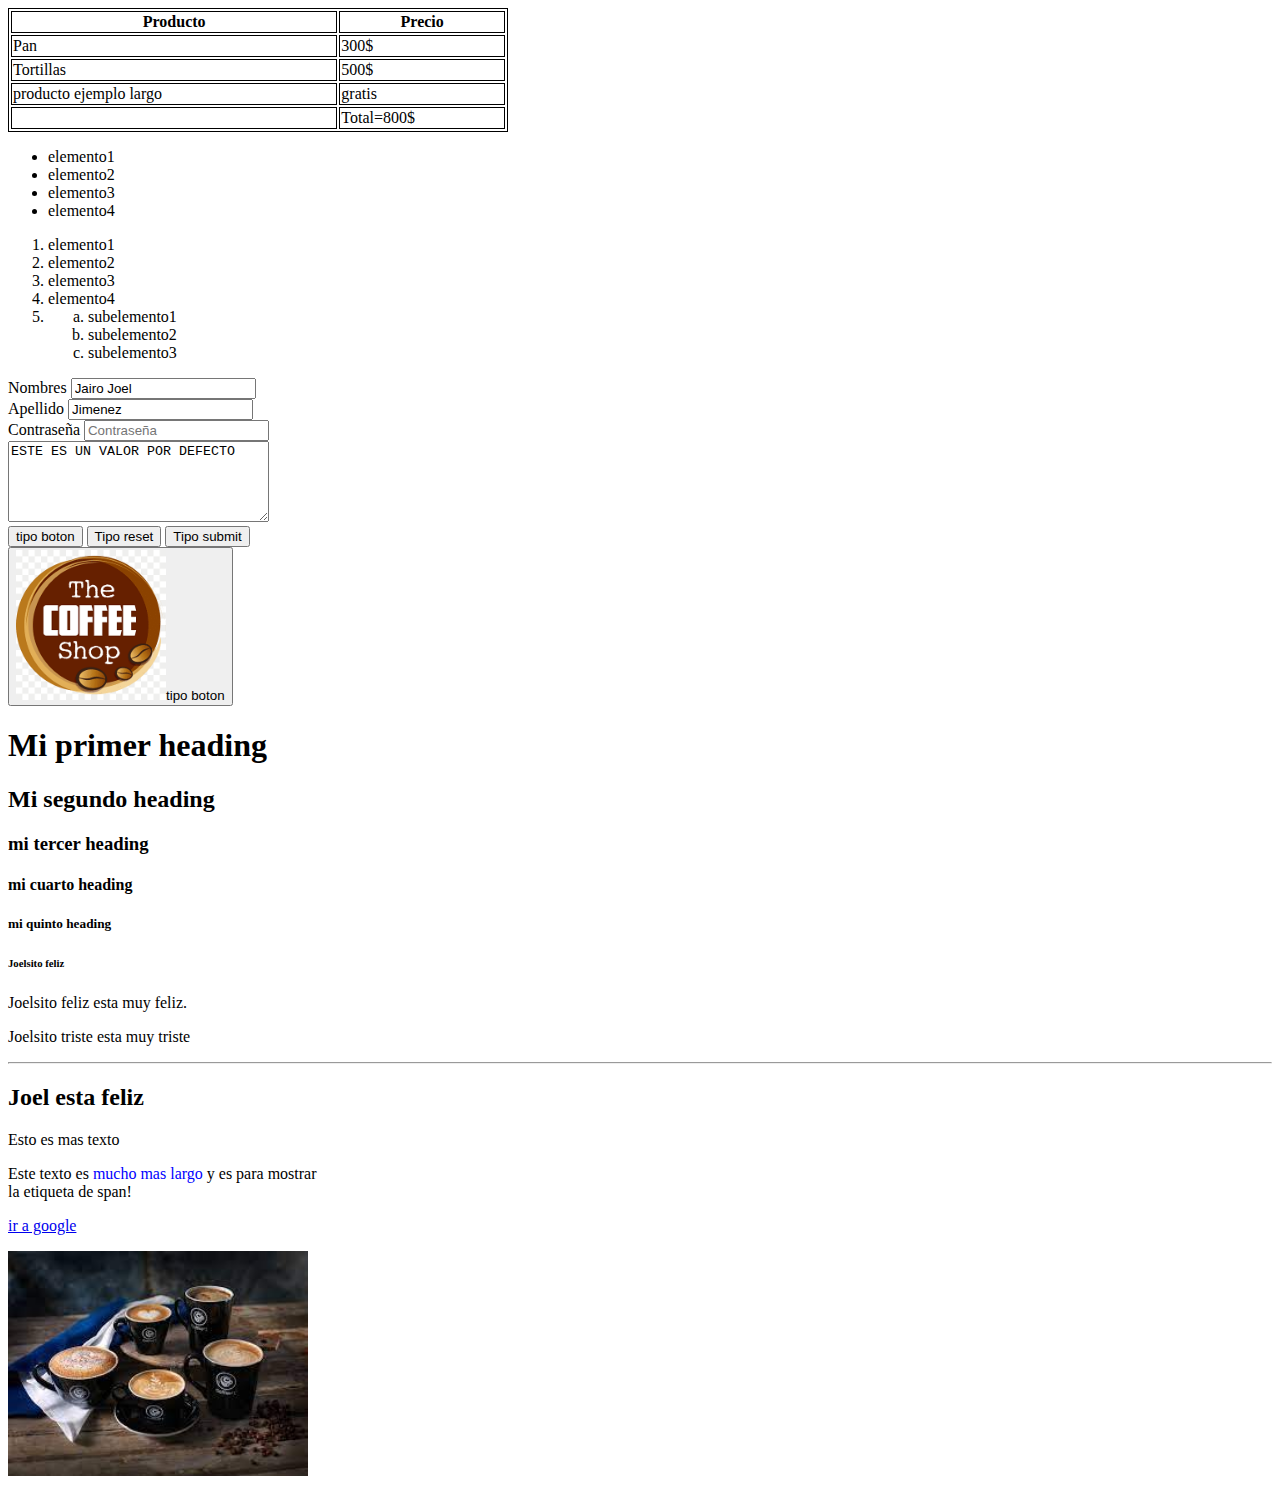
==== Hola mundo/index.html @ a90f96ba "commit 0.1" ====
<!DOCTYPE html>
<html lang="en">
<head><!--Head es la cabeza de la pagina aqui se definira por el momento el titulo de la pagina y todo lo que tenga que ver con ayudar al buscador a encontrar la paginas-->
    <title>Mi primera web</title><!--esto es el titulo de arriba de la pagina-->
    <!--la etiqueta style de abajo me sirve para dar separaciones a la etiqueta table-->
    <style>
        table, th, td 
        {
            border: 1px solid black;
        }
    </style>
</head>
<body> <!--body es el cuerpo de la estructura html-->
    <table style="width: 500px;"><!--esta etiqueta sirve para hacer tablas-->
        <thead><!--nos sirve para agrupar elementos que se encuentran en la cabecera de la tabla-->

        </thead>
        <tbody>
            <tr><!--tablet roud agrega una fila dentro de nuestra tabla-->
                <th>Producto</th><!--la etiqueta th agrega una columna-->
                <th>Precio</th>
            </tr>
            <tr>
                <td>Pan</td><!--sirve para definir un elemento estandar dentro de las celdas de nuestra tabla hay que ordenarlas bien para no pasarnos con la celdas-->
                <td>300$</td>
            </tr>
            <tr>
                <td>Tortillas</td><!--sirve para definir un elemento estandar dentro de las celdas de nuestra tabla hay que ordenarlas bien para no pasarnos con la celdas-->
                <td>500$</td>
            </tr>
            <tr>
                <td>producto ejemplo largo</td><!--sirve para definir un elemento estandar dentro de las celdas de nuestra tabla hay que ordenarlas bien para no pasarnos con la celdas-->
                <td>gratis</td>
            </tr>
        </tbody>
        <tfoot><!--este es el pie de la tabla-->
            <td></td>
            <td>Total=800$</td>
        </tfoot>
        
       
    </table>

    <!--ul es una lista ordenada-->
    <ul> <!--En esta lista aparecen puntitos en cada elemento-->
        <li>elemento1</li>
        <li>elemento2</li>
        <li>elemento3</li>
        <li>elemento4</li>
    </ul>
    <ol> <!--ol quiere decir order list o lista ordenada por numeros-->
        <li value="1">elemento1</li><!-- con value podemos indicar desde que numero arranca la lista-->
        <li>elemento2</li>
        <li>elemento3</li>
        <li>elemento4</li>
        <li>
            <ol><!--puedo colocar listas dentro de elementos de otra lista-->
                <li style="list-style-type: lower-alpha;">subelemento1</li><!--puedo darle estilo al indice de los elementos-->
                <li style="list-style-type: lower-alpha;">subelemento2</li>
                <li style="list-style-type: lower-alpha;">subelemento3</li>

            </ol>
        </li>
    </ol>

    <form action="/formulario" method="POST"><!--form es para ingresar formularios espacios donde pedir datos como nombres de usuario etc-->
     <label for="nombre">Nombres</label><!--label sirve para indicar que tipo de dato hay que ingresar en form-->
     <input value="Jairo Joel" name="nombre" id="nombre"  placeholder="Nombre"/><!--con for e input id se puede lograr que clickeando en el label se tome el rango del formulario
                                                                con name el servidor interpreta el dato ingresado para la llave.placeholder sirve para indicar dentro de form un texto suave que desaparece cuando el usuario tipea-->
    <br>
    <label for="apellido">Apellido</label>
    <input value="Jimenez" name="apellido" type="text" id="apellido"  placeholder="Apellido"/><!--value indica un valor por defecto dentro del formulario en este caso el apellido-->
    <br>
    <label for="Contraseña">Contraseña</label>
    <input type="password" id="Apellido" name="Contraseña" placeholder="Contraseña"/><!--aqui en type=password le indicamos que es de tipo contraseña entonces cuando el usuario tipea solo aparecera puntos-->
    <br>
    <label for="comentario"></label>
    <textarea  cols="30" rows="5" id="Comentario" placeholder="Comentario" name="Comentario">ESTE ES UN VALOR POR DEFECTO</textarea><!--con esta etiqueta agregamos comentarios.cols=ancho y rows=altura-->
    <br>
    <button type="button">tipo boton</button><!--boton tipo button este se especifica el funcionamiento en javascript-->
    <button type="reset">Tipo reset</button><!--boton tipo reset resetea los formularios a los valores por defecto-->
    <button type="submit">Tipo submit</button><!--boton tipo submit envia todos los elementos dentro de todos los formularios al servidor-->
    <br>
    <button type="button"><img src="img/logo.png" width="150"/>tipo boton</button><!--puedo usar una imagen como boton por ejemplo el logo para volver a la pagina inicial-->
    </form>
   
    <h1>Mi primer heading </h1><!--Esto es el heading mayor se recomienda solo usar uno por estructura-->
    <h2>Mi segundo heading</h2>
    <h3>mi tercer heading</h3>
    <h4>mi cuarto heading</h4>
    <h5>mi quinto heading</h5>
    <h6>Joelsito feliz</h6><!--la etiquetas h solo llegan hasta el 6 es el mas chico-->
    <p>Joelsito feliz esta muy feliz.</p>
    <p>Joelsito triste esta muy triste</p>
    <hr><!-- esto es una linea de separacion -->
    <h2>Joel esta feliz</h2>
    <p>Esto es mas texto</p>
    <p>Este texto es <span style="color: blue;">mucho mas largo</span> y es para mostrar <br> la etiqueta de span!</p>
    <!--span sirve para remarcar un texto con algun color usando css usamos style=color para def el color-->
    <a target="_blank" href="https://www.google.com.ar">ir a google</a> <!--la etiqueta a sirve para navegar pero hay que indicarle con href la url con target=_blank abre la pagina en nueva pestaña-->
    <p>
    <img src="img/coffee.jpg" width="300"/><!--img src sirve para agregar imagenes indicando ruta o url width es para redimensionar el ancho height es para el alto si coloco solo uno de los 2 mantiene las dimensiones-->
    

</body>
</html>
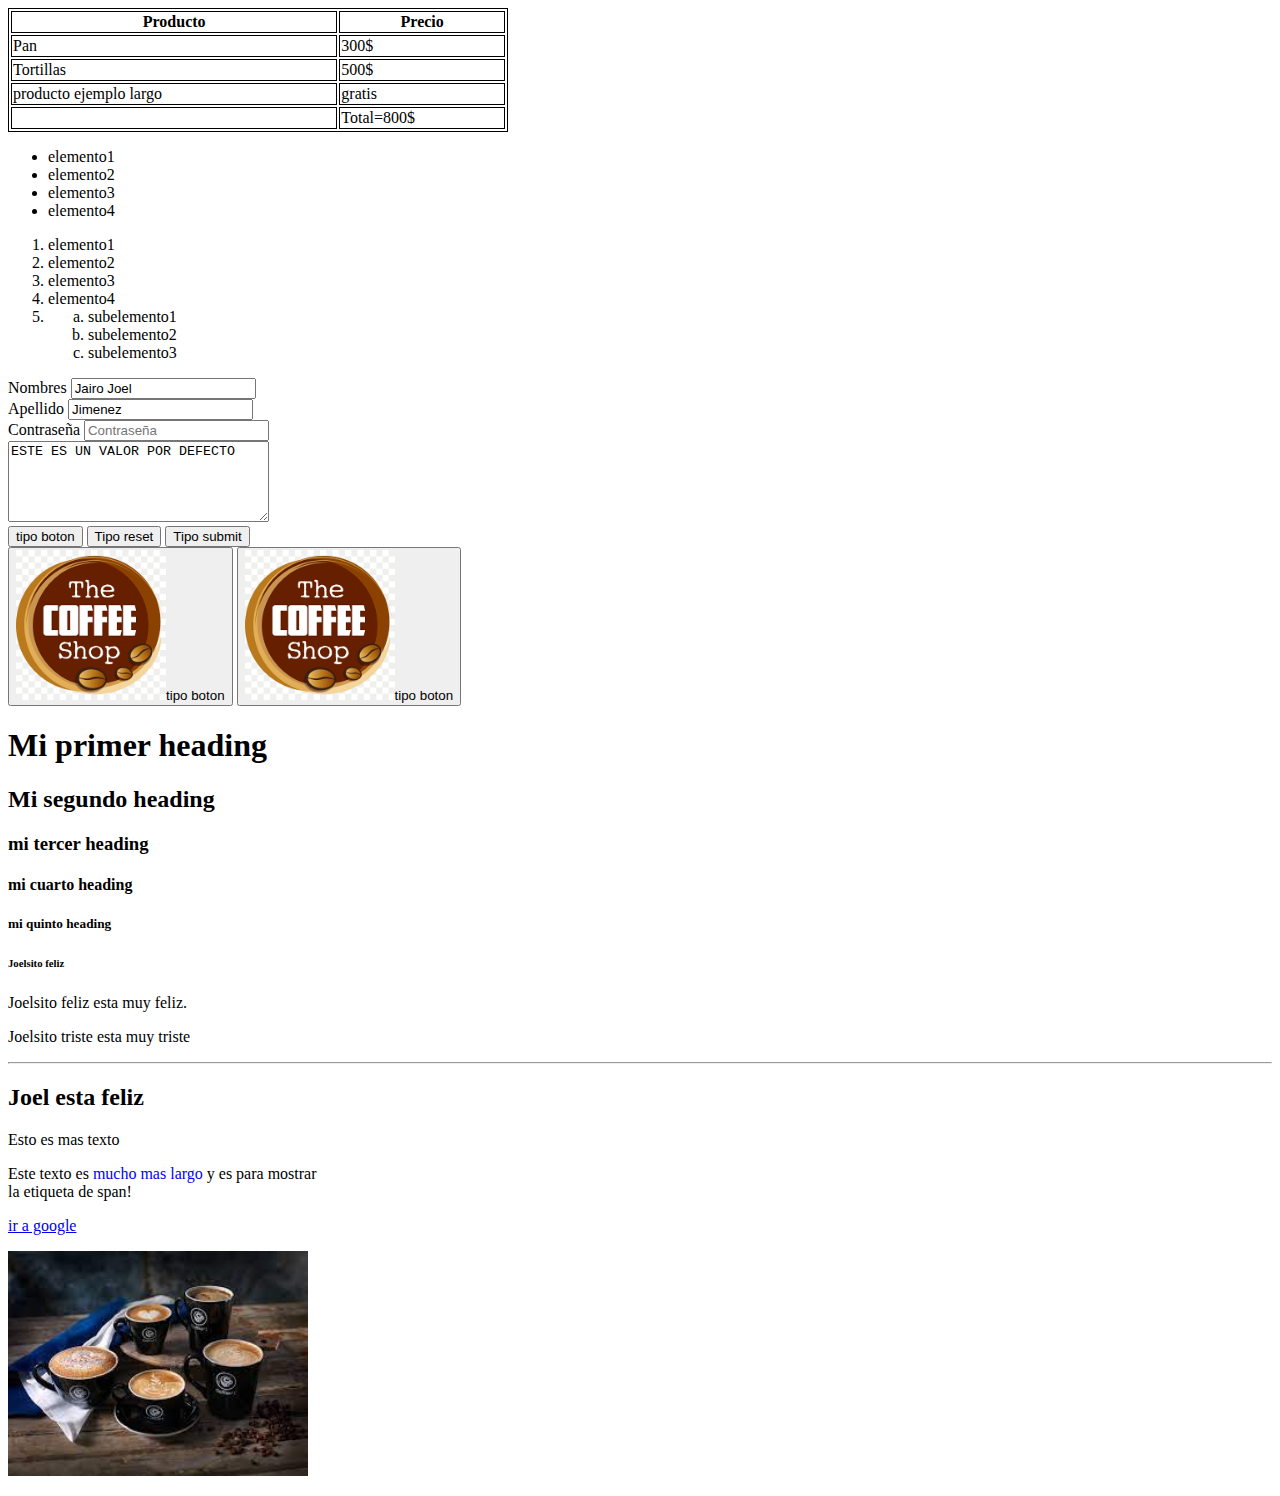
==== commit 22b98a9e: "Merge branch 'develops' of https://github.com/Jairo-Joel-Jimenez/aprender into develops" ====
--- a/Hola mundo/index.html
+++ b/Hola mundo/index.html
@@ -82,6 +82,8 @@
     <button type="submit">Tipo submit</button><!--boton tipo submit envia todos los elementos dentro de todos los formularios al servidor-->
     <br>
     <button type="button"><img src="img/logo.png" width="150"/>tipo boton</button><!--puedo usar una imagen como boton por ejemplo el logo para volver a la pagina inicial-->
+    <button type="button"><a title="coffee" href="https://www.starbucks.com.ar/" target="_blank"><img src="img/logo.png" alt="coffee" width="150px" /></a>tipo boton</button>
+    <!--puedo usar una imagen como boton por ejemplo el logo para volver a la pagina inicial o ir a una pagina-->
     </form>
    
     <h1>Mi primer heading </h1><!--Esto es el heading mayor se recomienda solo usar uno por estructura-->
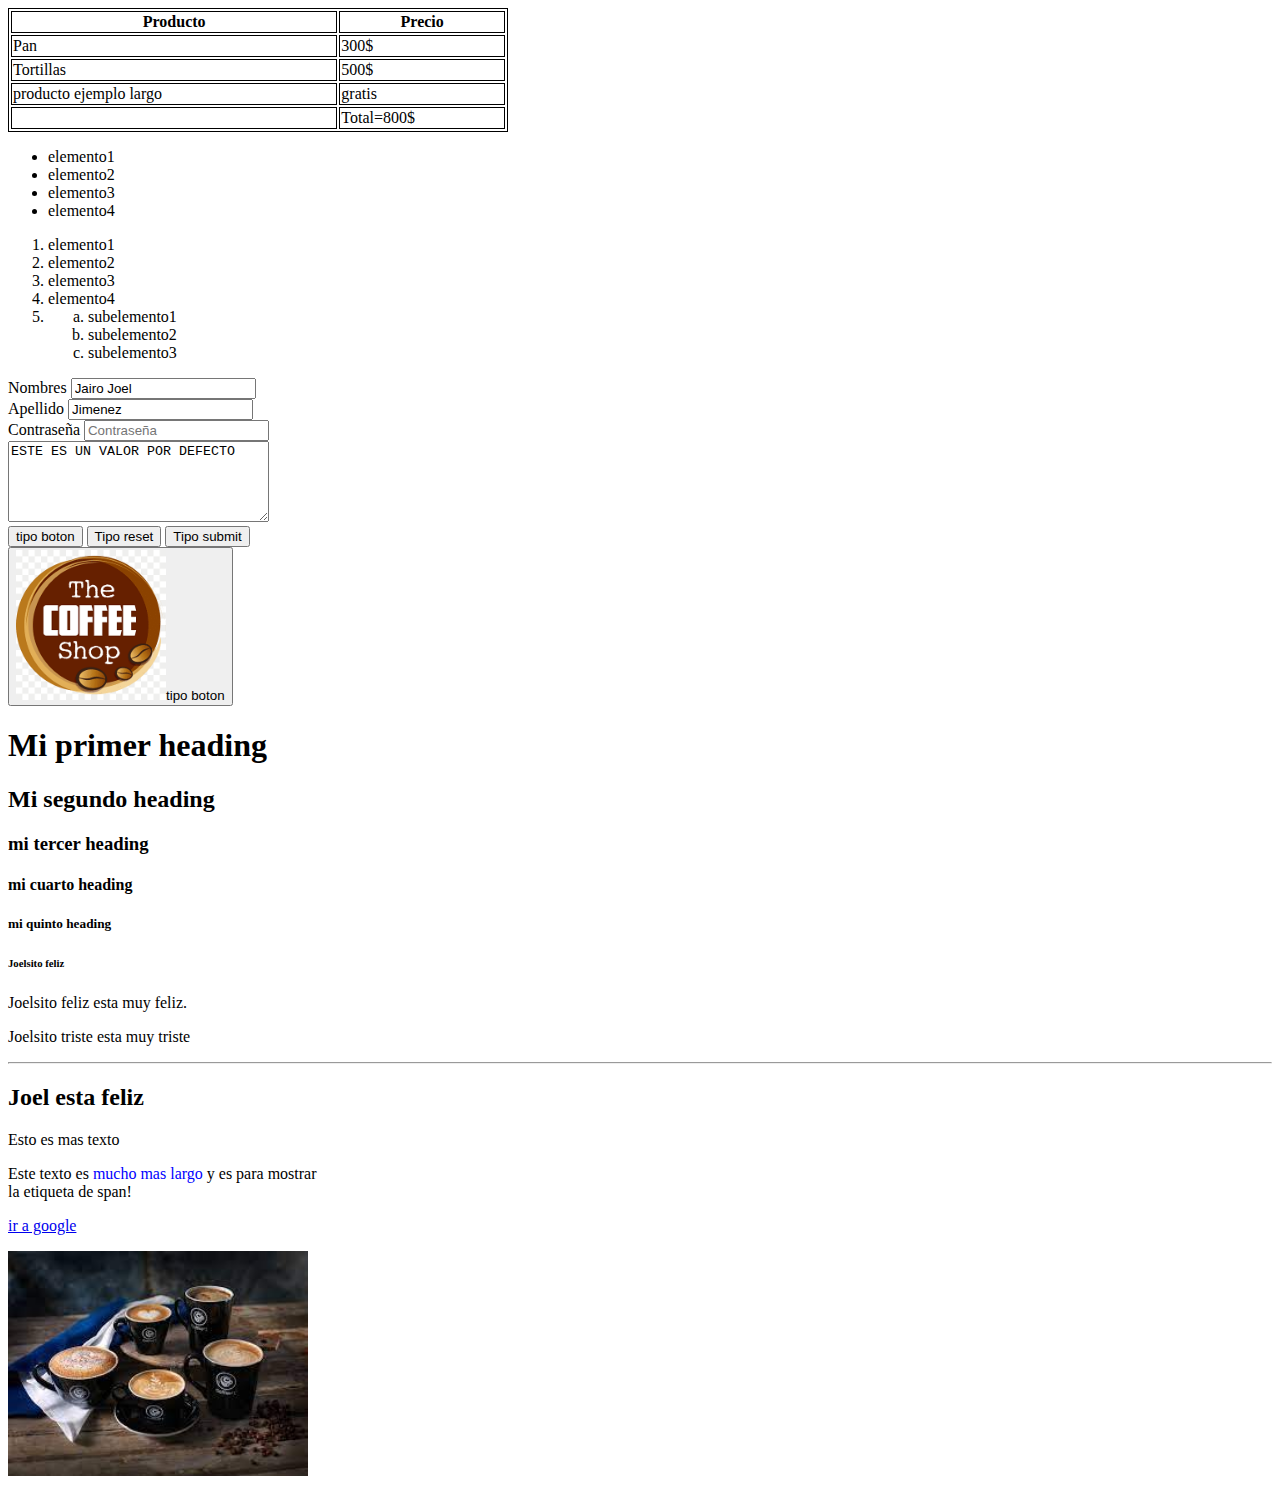
==== commit 53e54d22: "Revert "agrego un boton al index de hola mundo 1.0"" ====
--- a/Hola mundo/index.html
+++ b/Hola mundo/index.html
@@ -82,8 +82,6 @@
     <button type="submit">Tipo submit</button><!--boton tipo submit envia todos los elementos dentro de todos los formularios al servidor-->
     <br>
     <button type="button"><img src="img/logo.png" width="150"/>tipo boton</button><!--puedo usar una imagen como boton por ejemplo el logo para volver a la pagina inicial-->
-    <button type="button"><a title="coffee" href="https://www.starbucks.com.ar/" target="_blank"><img src="img/logo.png" alt="coffee" width="150px" /></a>tipo boton</button>
-    <!--puedo usar una imagen como boton por ejemplo el logo para volver a la pagina inicial o ir a una pagina-->
     </form>
    
     <h1>Mi primer heading </h1><!--Esto es el heading mayor se recomienda solo usar uno por estructura-->
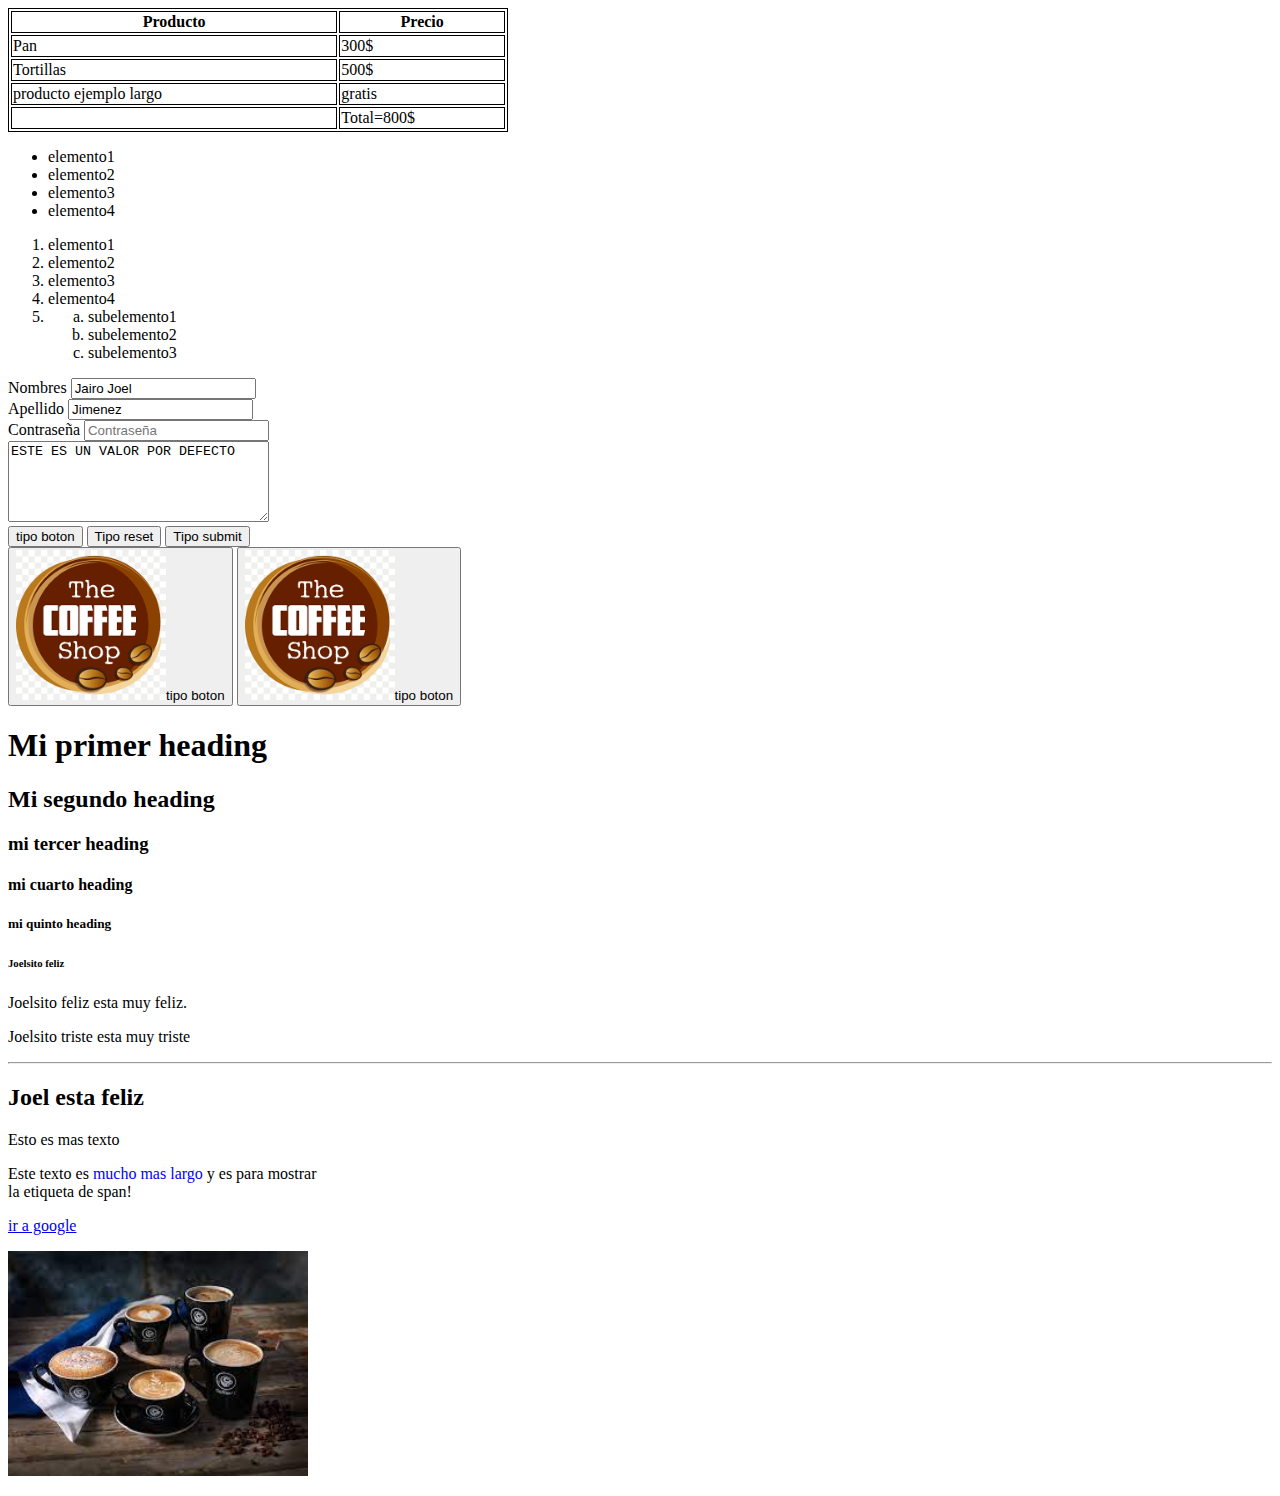
==== commit 20ea7dcc: "se agrega el boton de starbucks al index holamundo" ====
--- a/Hola mundo/index.html
+++ b/Hola mundo/index.html
@@ -82,6 +82,8 @@
     <button type="submit">Tipo submit</button><!--boton tipo submit envia todos los elementos dentro de todos los formularios al servidor-->
     <br>
     <button type="button"><img src="img/logo.png" width="150"/>tipo boton</button><!--puedo usar una imagen como boton por ejemplo el logo para volver a la pagina inicial-->
+    <button type="button"><a title="coffee" href="https://www.starbucks.com.ar/" target="_blank"><img src="img/logo.png" alt="coffee" width="150px" /></a>tipo boton</button>
+    <!--puedo usar una imagen como boton por ejemplo el logo para volver a la pagina inicial o ir a una pagina-->
     </form>
    
     <h1>Mi primer heading </h1><!--Esto es el heading mayor se recomienda solo usar uno por estructura-->
